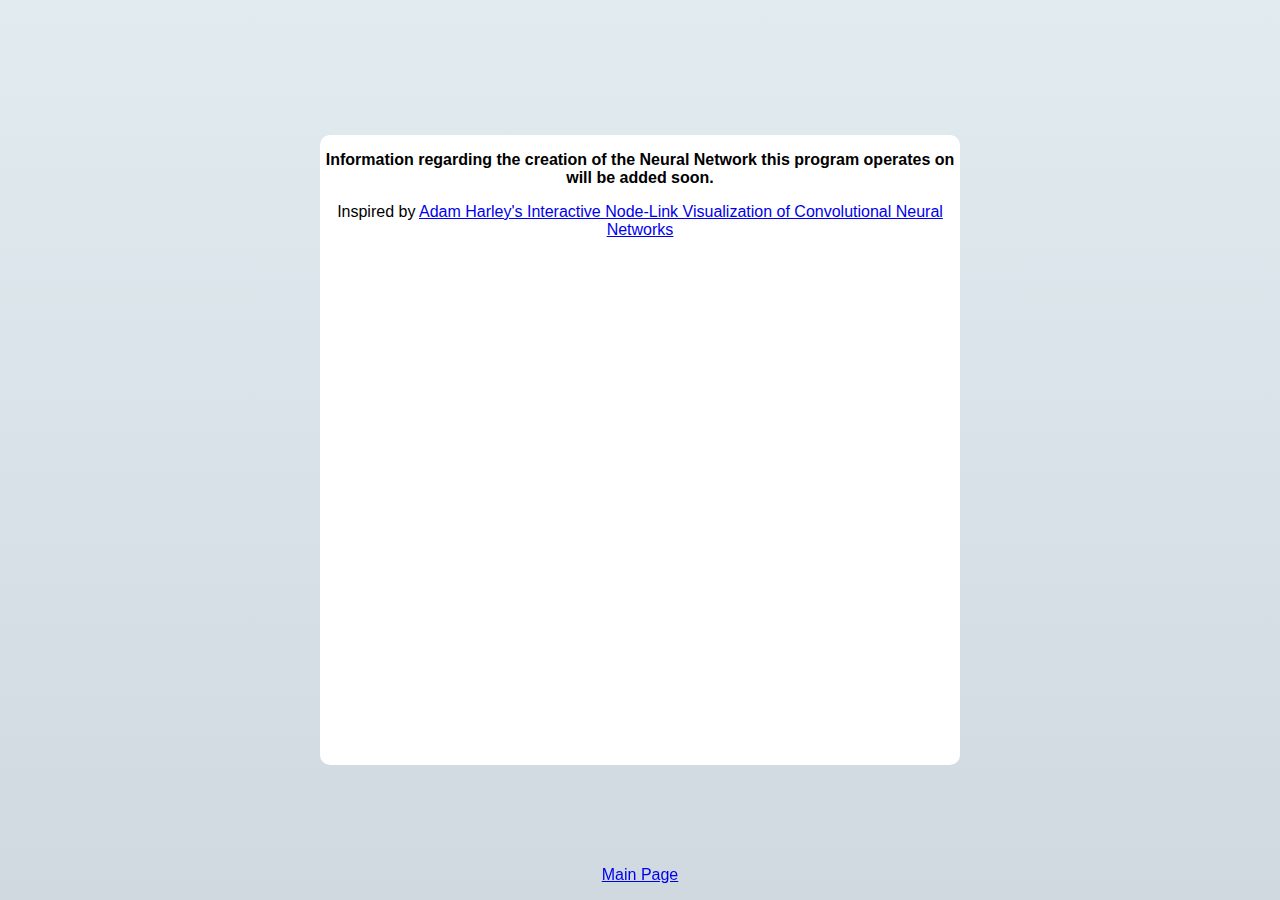
==== about.html @ b70423a5 "Initial commit" ====
<!DOCTYPE html>
<html lang="en">
<head>
    <meta charset="UTF-8">
    <meta http-equiv="X-UA-Compatible" content="IE=edge">
    <meta name="viewport" content="width=device-width, initial-scale=1.0">
    <link rel="stylesheet" href="styles.css">
    <title>Document</title>
</head>
<body>
    <div class="bg"></div>
    <div class="content center">
        
        <div class="textbg">
            <p class="header"><b>Information regarding the creation of the Neural Network this program operates on will be added soon.</b></p>
            <p class="credits">Inspired by <a href="https://adamharley.com/nn_vis/">Adam Harley's Interactive Node-Link Visualization of Convolutional Neural Networks</a></p>
        </div>
        
        <footer>
            <p><a href="index.html">Main Page</a></p>
        </footer>
        
    </div>
</body>
</html>
---- styles.css ----
* {
    font-family: Arial, Helvetica, sans-serif;
}

html {
    overflow: hidden;
}

body {
    margin: 0px;
}

.bg {
    /* Heavy Rain */
    background-image: linear-gradient(to top, #cfd9df 0%, #e2ebf0 100%);
    position: fixed;
    top: 0;
    left: 0;
    height: 100vh;
    width: 100vw;
    z-index: -1;
}

.drawinginterface {
    bottom: 0px;
    position: absolute;
    background-color: gray;
    opacity: 0.5;
    transition: opacity 0.15s ease;
    -moz-transition: opacity 0.15s ease;
    -webkit-transition: opacity 0.15s ease;
    -ms-transition: opacity 0.15s ease;
    -o-transition: opacity 0.15s ease;
    z-index: 4;
}

.drawinginterface:hover {
    opacity: 1;
}

.paneltitle {
    text-align: center;
    font-size: 2rem;
}

.drawpanel{
    /* border: 5px solid green; */
    width: 300px;
    height: auto;
    margin: 5px;   
}

.drawcontrols {
    display: flex;
    justify-content: right;
    margin: 15px 0px;
}

.button {
    height: 50px;
    width: 50px;
    margin: 0px 10px;
}

.button:active, .selected {
    filter: brightness(0.85)
}

.inforow {
    display: flex;
    justify-content: right;
    margin: 5px;
}

.scalecontainer {
    margin-top: 10px;
}

.scalelabels {
    display: flex;
    width: 290px;
    margin: -20px 5px -15px 5px;
    justify-content: space-between;
}

.canv {
    border: 0.5px solid white;
    background-color: black;
}

.canvinfo {
    font-size: 20px;
    margin-right: 10px;
}

.mini {
    width: 28px;
    height: 28px;
}

.networkcontent {
    display: flex;  
    justify-content: center;  
    align-items: center;
    flex-direction: column;  
    height: 100vh;
}

.layers {
    display: flex;
    flex-direction: column;  
    /* border: 1px solid red; */
    justify-content: center;  
    align-items: center;
    width: 100%;
    /* margin: 5vh 0px -20vh 0px; */
}

#perceptronDivs {
    display: flex;
    flex-direction: column;
    justify-content: center;
    align-items: center;
    overflow: hidden;
    background-color: black;
    box-shadow: 0px 0px 10px black;
    /* z-index: 1; */
}

.perceptron {
    background-color: black;
    border: 1px solid #ffffff55;
}

.node {
    transition: scale 0.15s ease;
    -moz-transition: scale 0.15s ease;
    -webkit-transition: scale 0.15s ease;
    -ms-transition: scale 0.15s ease;
    -o-transition: scale 0.15s ease;
}

/* sticky footer */
footer {
    z-index: 2;
    margin-top: auto;
    position: fixed;
    bottom: 0;
    width: 100vw;
    text-align: center;
}

.textbg {
    border-radius: 10px;
    -webkit-border-radius: 10px;
    -moz-border-radius: 10px;
    border: hidden;
    background-color: white;
    width: 50vw;
    height: 70vh;
    top: 15vh;
}

.center {
    display: flex;
    flex-direction: column;
    align-items: center;
    justify-content: center;
    height: 100vh;
}

.header, .credits{
    text-align: center;
}
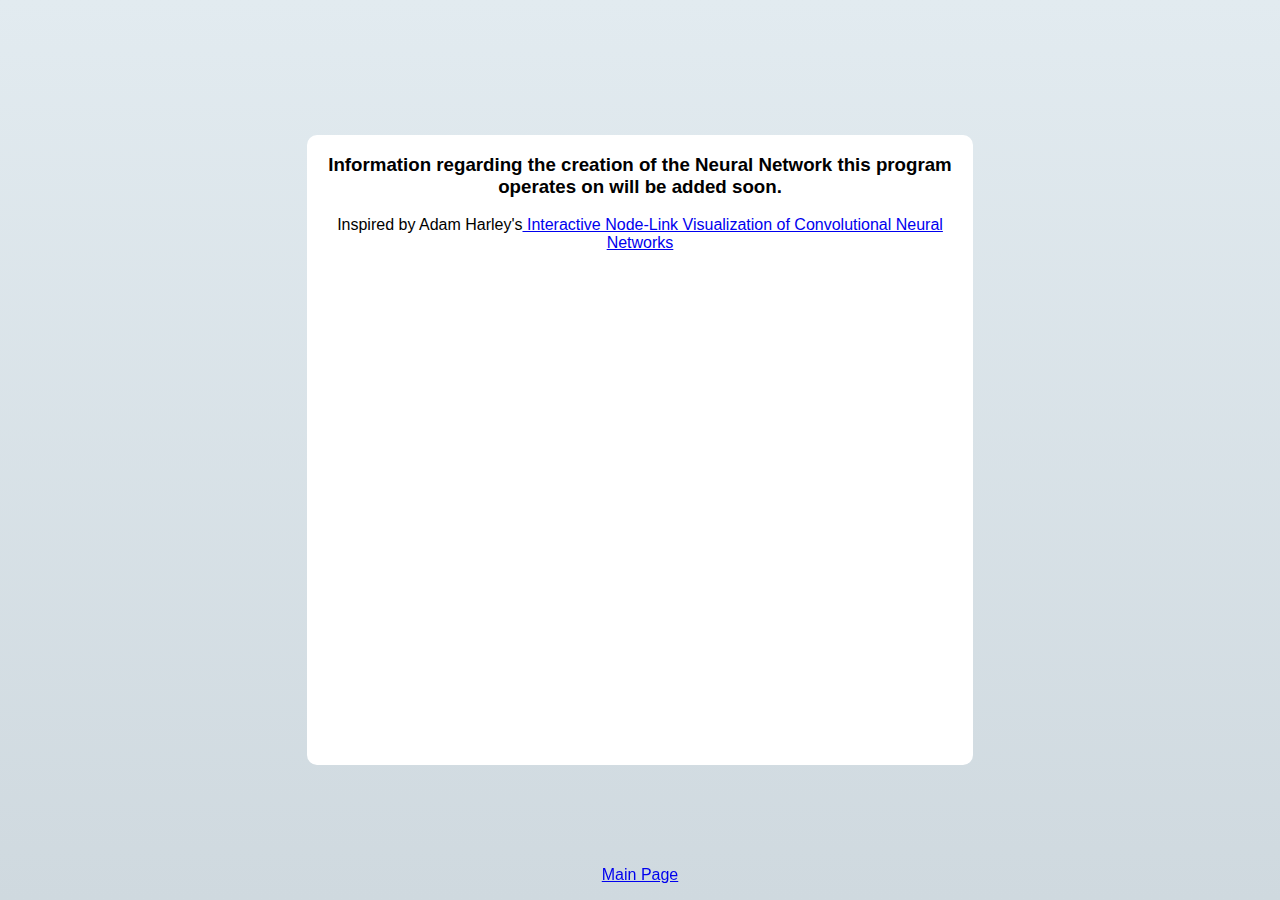
==== commit db68cebf: "Add README.md" ====
--- a/about.html
+++ b/about.html
@@ -5,15 +5,28 @@
     <meta http-equiv="X-UA-Compatible" content="IE=edge">
     <meta name="viewport" content="width=device-width, initial-scale=1.0">
     <link rel="stylesheet" href="styles.css">
-    <title>Document</title>
+    <title>2D Visualization of a Neural Network</title>
 </head>
 <body>
     <div class="bg"></div>
     <div class="content center">
         
         <div class="textbg">
-            <p class="header"><b>Information regarding the creation of the Neural Network this program operates on will be added soon.</b></p>
-            <p class="credits">Inspired by <a href="https://adamharley.com/nn_vis/">Adam Harley's Interactive Node-Link Visualization of Convolutional Neural Networks</a></p>
+            
+            <h3><b>Information regarding the creation of the Neural Network this program operates on will be added soon.</b></h3>
+            
+            <div class="textcontent">
+             
+            </div>
+            
+
+
+
+
+
+            <div class="credits">
+                <p>Inspired by Adam Harley's<a href="https://adamharley.com/nn_vis/"> Interactive Node-Link Visualization of Convolutional Neural Networks</a></p>
+            </div>
         </div>
         
         <footer>
--- a/styles.css
+++ b/styles.css
@@ -158,7 +158,9 @@
     background-color: white;
     width: 50vw;
     height: 70vh;
-    top: 15vh;
+    /* top: 15vh; */
+    margin: 15vh auto;
+    padding: 0px 1vw;
 }
 
 .center {
@@ -169,6 +171,10 @@
     height: 100vh;
 }
 
-.header, .credits{
+h3, .credits{
     text-align: center;
+}
+
+.textcontent {
+    padding: 0px 4vw;
 }